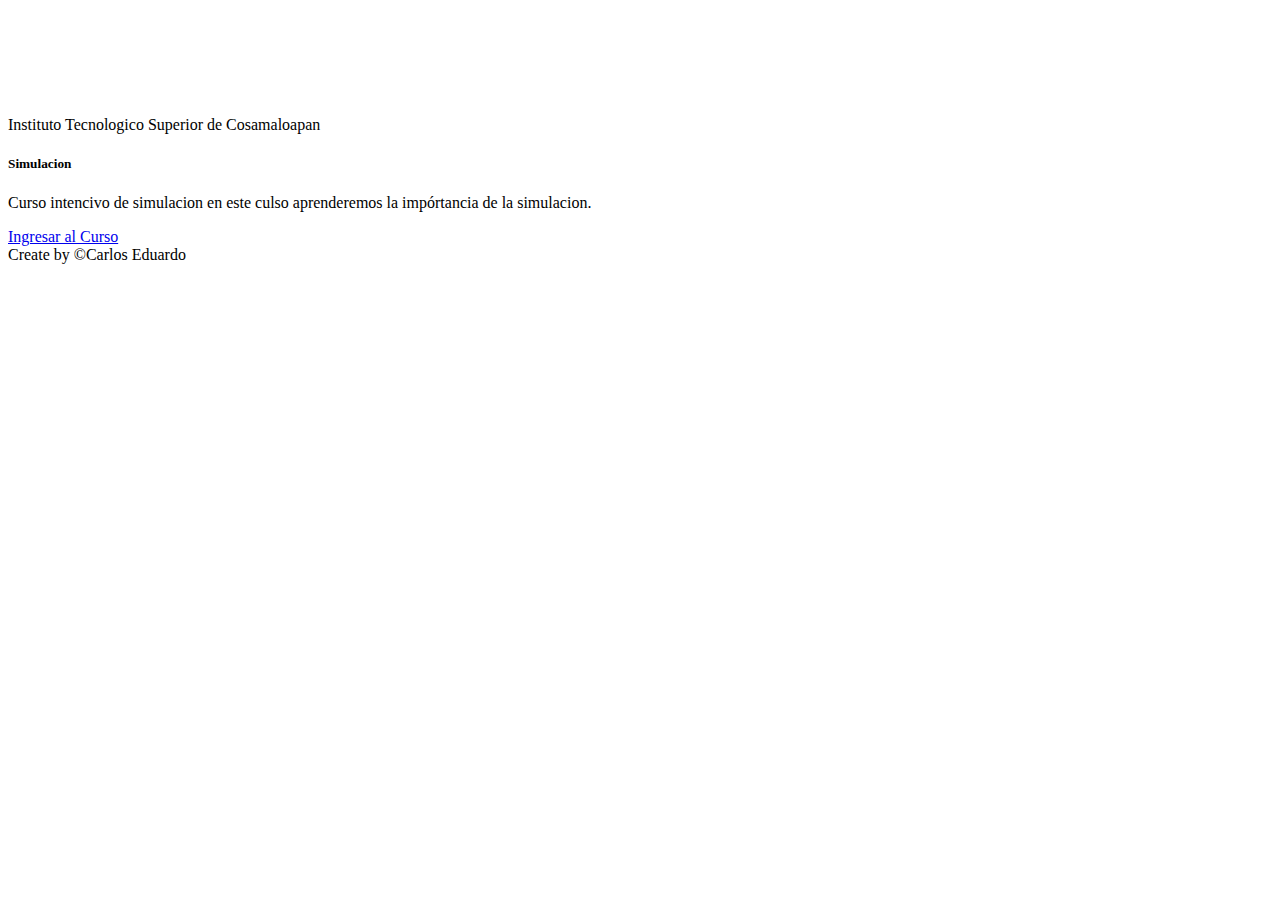
==== index.html @ 5b6d28cb "Add files via upload" ====
<!DOCTYPE html>
<html lang="es">
<head>
	<title>Cuso de Simulacion</title>
	<meta charset="utf-8">
	<link rel="stylesheet" type="text/css" href="css/bootstrap.min.css">
	<link rel="stylesheet" type="text/css" href="css/estilos.css">
</head>
<body class="fondoindex">
	<div class="container-fluid ">
		<br>
		<br>
		<br>
		<br>
		<br>
		<br>
		<div class="row">
			<div class="col-md-6 offset-md-3">
				<div class="card text-center">
				  <div class="card-header">
				    Instituto Tecnologico Superior de Cosamaloapan
				  </div>
				  <div class="card-body">
					    <h5 class="card-title">Simulacion</h5>
					    <p class="card-text">
					    	Curso intencivo de simulacion en este culso aprenderemos
					    	la impórtancia de la simulacion.
					    </p>
					    <a href="docs/Menu.html" class="btn btn-primary">Ingresar al Curso</a>
				  </div>
				  <div class="card-footer text-muted">
				    	Create by ©Carlos Eduardo
				  </div>
				</div>
			</div>
		</div>
	</div>	
	<script type="text/javascript" src="../js/jquery.js"></script>	
	<script type="text/javascript" src="../js/popper.min.js"></script>
	<script type="text/javascript" src="../js/bootstrap.min.js"></script>
	<script type="text/javascript" src="../js/bootstrap.bundle.min.js"> </script>
</body>
</html>
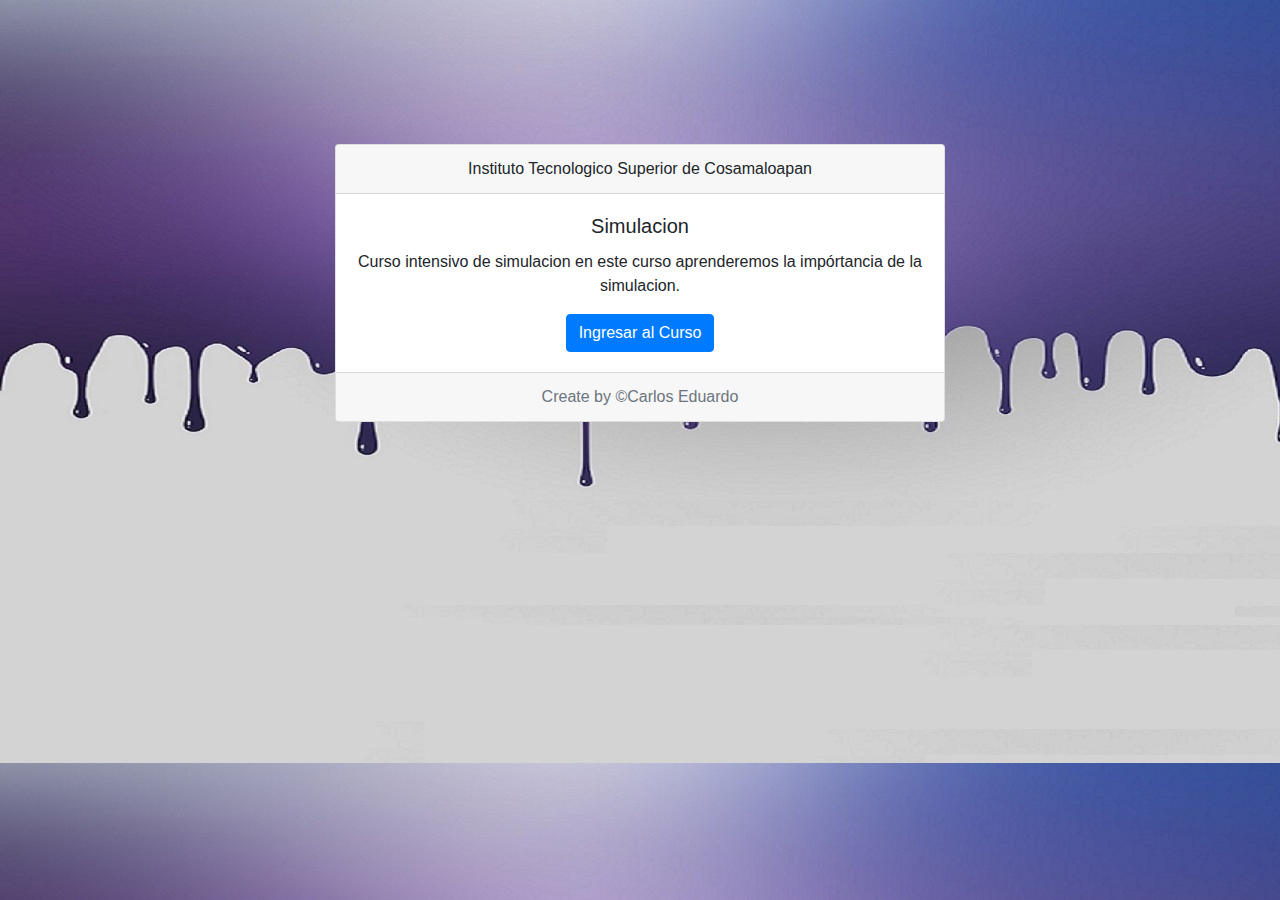
==== commit e9e2a5e4: "Update index.html" ====
--- a/index.html
+++ b/index.html
@@ -23,7 +23,7 @@
 				  <div class="card-body">
 					    <h5 class="card-title">Simulacion</h5>
 					    <p class="card-text">
-					    	Curso intencivo de simulacion en este culso aprenderemos
+					    	Curso intensivo de simulacion en este curso aprenderemos
 					    	la impórtancia de la simulacion.
 					    </p>
 					    <a href="docs/Menu.html" class="btn btn-primary">Ingresar al Curso</a>
@@ -40,4 +40,4 @@
 	<script type="text/javascript" src="../js/bootstrap.min.js"></script>
 	<script type="text/javascript" src="../js/bootstrap.bundle.min.js"> </script>
 </body>
-</html>+</html>
--- a/css/estilos.css
+++ b/css/estilos.css
@@ -0,0 +1,39 @@
+header{
+	background:#575757;
+	color: #fff;
+	height: 80px;
+}
+
+.main{
+	background:#065D53;
+	color: #fff;	
+}
+
+.color1{
+	background:#3D484A;
+	color: #fff;
+}
+
+.color2{
+	background:#078691;
+	color: #fff;
+}
+
+.color3{
+	background:#109D07;
+	color: #fff;
+}
+.fondoindex{
+	background-image: url("../img/index.jpg");
+}
+aside{
+	background:#C10000;
+	color: #fff;
+}
+
+footer{
+	background:#575757;
+	color: #fff;	
+	height: 110px;
+}
+
